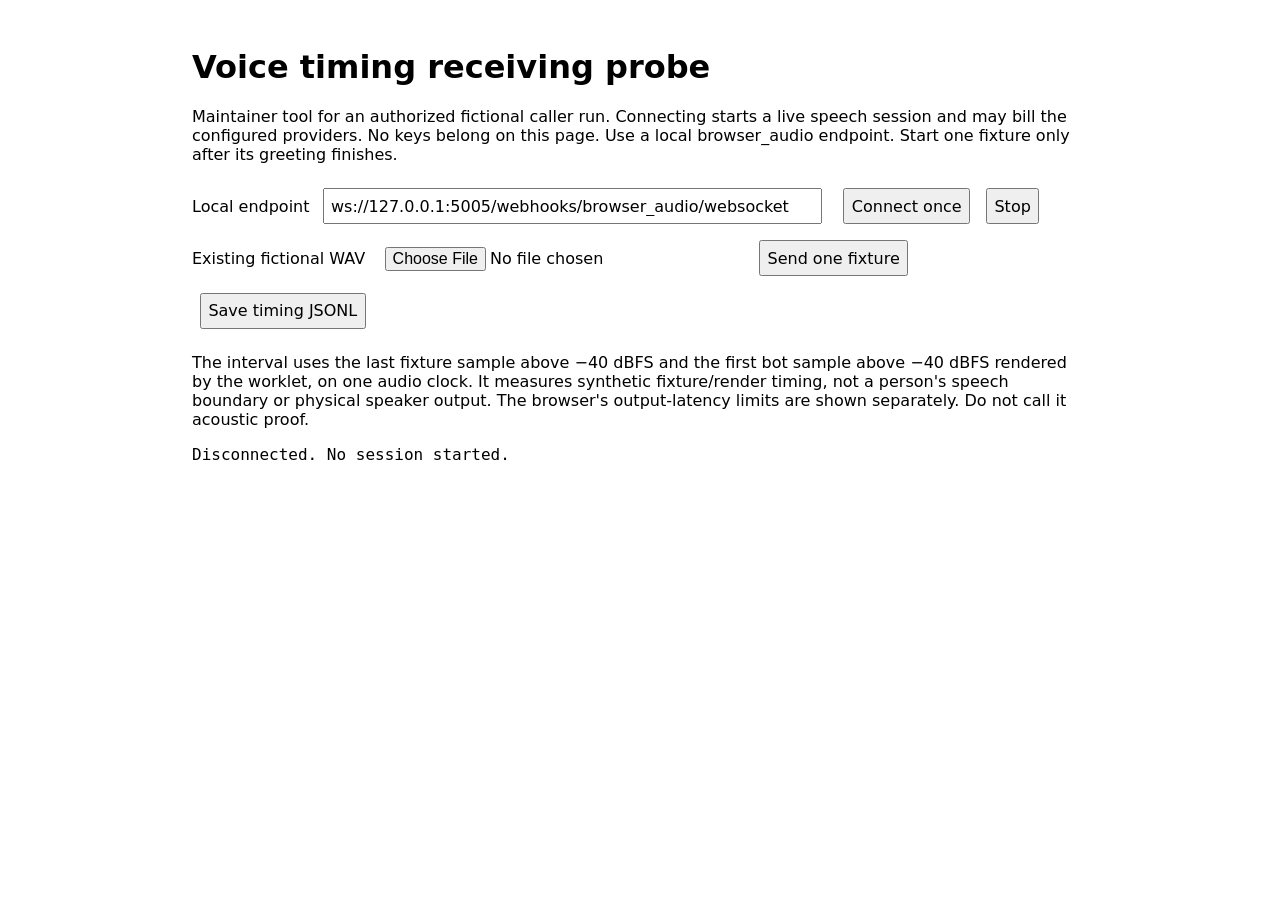
==== scripts/voice_latency_browser/index.html @ 32389430 "Add audio-clock browser receiving probe and structured SDK timing projection sow: voice-agent-ax-SOW" ====
<!doctype html>
<html lang="en"><meta charset="utf-8"><title>Voice timing receiving probe</title>
<style>body{font:16px system-ui;max-width:56rem;margin:3rem auto;padding:0 1rem}input,button{font:inherit;margin:.5rem;padding:.4rem}pre{white-space:pre-wrap}</style>
<h1>Voice timing receiving probe</h1>
<p>Maintainer tool for an authorized fictional caller run. Connecting starts a live
speech session and may bill the configured providers. No keys belong on this page.
Use a local browser_audio endpoint. Start one fixture only after its greeting finishes.</p>
<label>Local endpoint <input id="endpoint" size="55" value="ws://127.0.0.1:5005/webhooks/browser_audio/websocket"></label>
<button id="connect">Connect once</button><button id="stop">Stop</button><br>
<label>Existing fictional WAV <input id="fixture" type="file" accept="audio/wav"></label>
<button id="speak">Send one fixture</button><button id="save">Save timing JSONL</button>
<p>The interval uses the last fixture sample above −40 dBFS and the first bot sample
above −40 dBFS rendered by the worklet, on one audio clock. It measures synthetic
fixture/render timing, not a person's speech boundary or physical speaker output.
The browser's output-latency limits are shown separately. Do not call it acoustic proof.</p>
<pre id="status">Disconnected. No session started.</pre>
<script type="module" src="probe.js"></script>
</html>
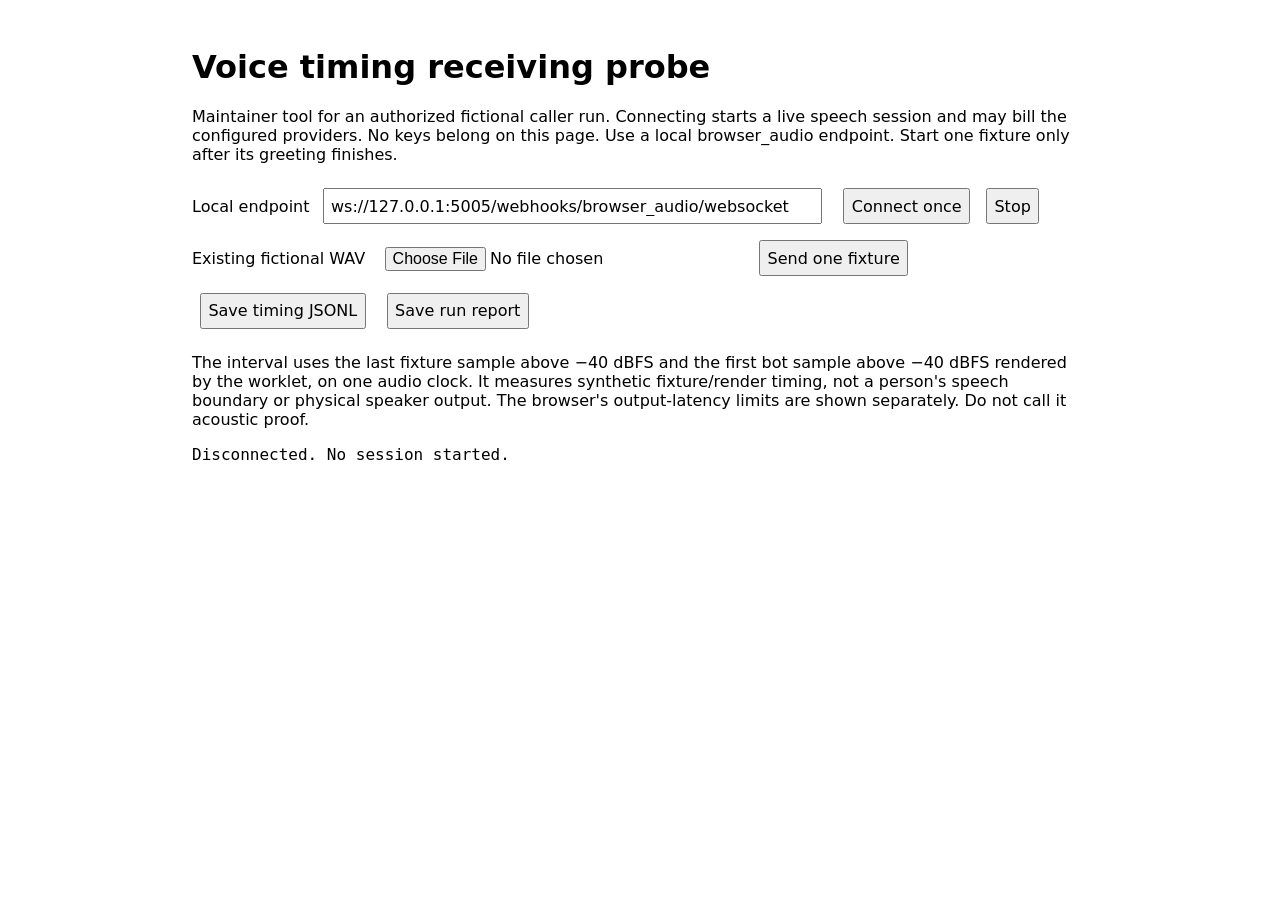
==== commit 03d4c1a8: "Preserve failed browser runs and collect numeric tracker phases before shutdown sow: voice-agent-ax-" ====
--- a/scripts/voice_latency_browser/index.html
+++ b/scripts/voice_latency_browser/index.html
@@ -9,6 +9,7 @@
 <button id="connect">Connect once</button><button id="stop">Stop</button><br>
 <label>Existing fictional WAV <input id="fixture" type="file" accept="audio/wav"></label>
 <button id="speak">Send one fixture</button><button id="save">Save timing JSONL</button>
+<button id="save-run">Save run report</button>
 <p>The interval uses the last fixture sample above −40 dBFS and the first bot sample
 above −40 dBFS rendered by the worklet, on one audio clock. It measures synthetic
 fixture/render timing, not a person's speech boundary or physical speaker output.
